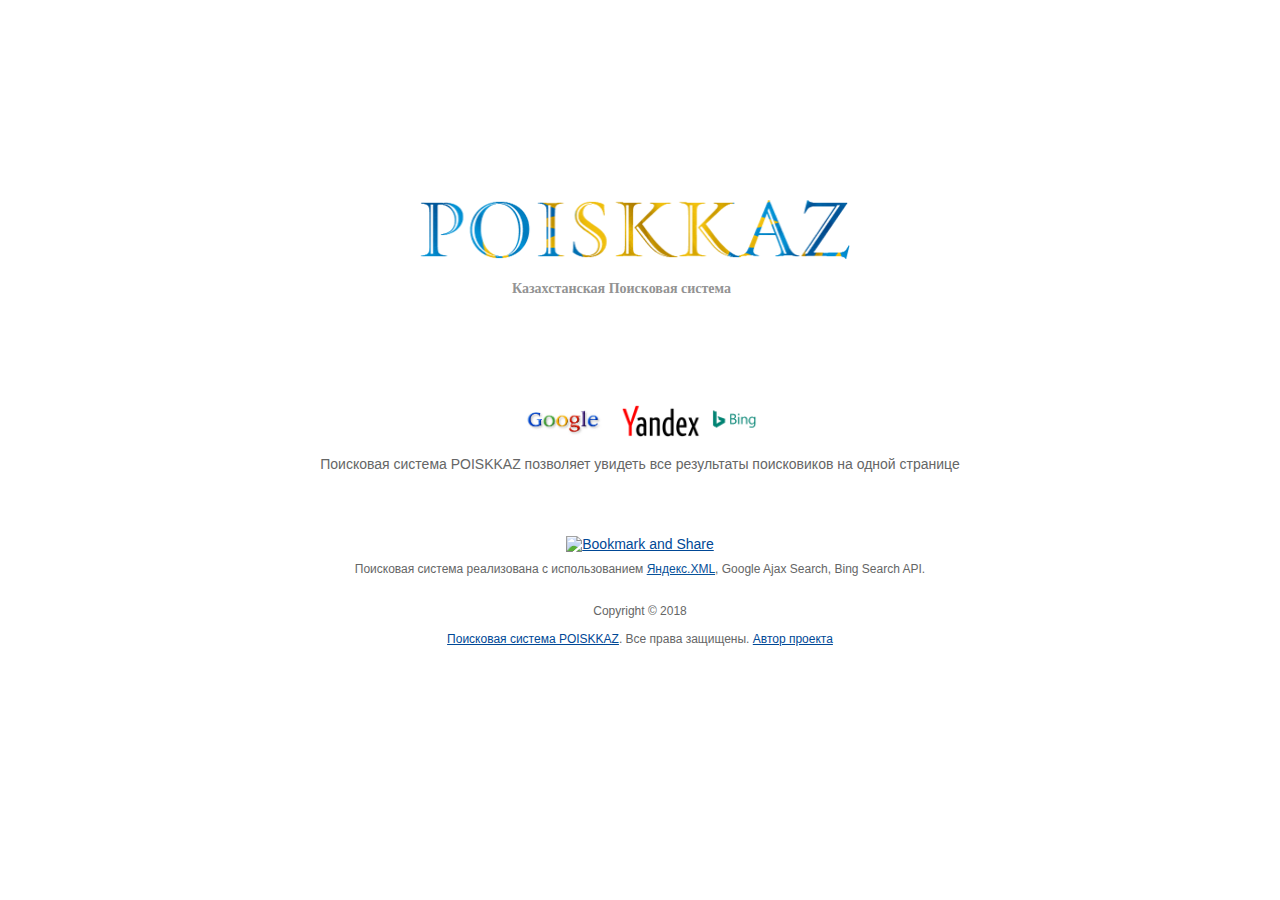
==== index.html @ 668a13c5 "br" ====
<!DOCTYPE html PUBLIC "-//W3C//DTD XHTML 1.0 Strict//EN" "http://www.w3.org/TR/xhtml1/DTD/xhtml1-strict.dtd">
<html>
	<head>
	<script type="text/javascript" src="//m.addthis.com/live/red_lojson/300lo.json?si=5b3bcdf09ee8de8d&amp;bkl=0&amp;bl=1&amp;pdt=1349&amp;sid=5b3bcdf09ee8de8d&amp;pub=xa-4cd0c6773126d443&amp;rev=v8.3.25-wp&amp;ln=ru&amp;pc=men&amp;cb=0&amp;ab=-&amp;dp=poiskkaz.github.io&amp;fp=&amp;fr=&amp;of=0&amp;pd=0&amp;irt=0&amp;vcl=0&amp;md=0&amp;ct=1&amp;tct=0&amp;abt=0&amp;cdn=0&amp;pi=1&amp;rb=0&amp;gen=100&amp;chr=UTF-8&amp;colc=1530646000293&amp;jsl=1&amp;uvs=5b3bcdf0c9cf5ac3000&amp;skipb=1&amp;callback=addthis.cbs.oln9_83754470294119350"></script>
	<script type="text/javascript" src="//m.addthisedge.com/live/boost/xa-4cd0c6773126d443/_ate.track.config_resp"></script>
	
		<meta http-equiv="Content-Type" content="text/html; charset=utf-8" />
		<title>Казахстанская Поисковая система – poiskkaz!</title>
		<meta name="Description" content="Казахстанская Поисковая система – poiskkaz!" />
		<script type="text/javascript" src="js/jquery.js"></script>
		<script type="text/javascript" src="js/main.js"  charset="utf-8"></script>
		<link rel="SHORTCUT ICON" href="favicon.png">
		<link rel="stylesheet" type="text/css" href="main.css" media="screen" />
		<style type="text/css">.at-icon{fill:#fff;border:0}.at-icon-wrapper{display:inline-block;overflow:hidden}a .at-icon-wrapper{cursor:pointer}.at-rounded,.at-rounded-element .at-icon-wrapper{border-radius:12%}.at-circular,.at-circular-element .at-icon-wrapper{border-radius:50%}.addthis_32x32_style .at-icon{width:2pc;height:2pc}.addthis_24x24_style .at-icon{width:24px;height:24px}.addthis_20x20_style .at-icon{width:20px;height:20px}.addthis_16x16_style .at-icon{width:1pc;height:1pc}#at16lb{display:none;position:absolute;top:0;left:0;width:100%;height:100%;z-index:1001;background-color:#000;opacity:.001}#at_complete,#at_error,#at_share,#at_success{position:static!important}.at15dn{display:none}#at15s,#at16p,#at16p form input,#at16p label,#at16p textarea,#at_share .at_item{font-family:arial,helvetica,tahoma,verdana,sans-serif!important;font-size:9pt!important;outline-style:none;outline-width:0;line-height:1em}* html #at15s.mmborder{position:absolute!important}#at15s.mmborder{position:fixed!important;width:250px!important}#at15s{background:url([data-uri]);float:none;line-height:1em;margin:0;overflow:visible;padding:5px;text-align:left;position:absolute}#at15s a,#at15s span{outline:0;direction:ltr;text-transform:none}#at15s .at-label{margin-left:5px}#at15s .at-icon-wrapper{width:1pc;height:1pc;vertical-align:middle}#at15s .at-icon{width:1pc;height:1pc}.at4-icon{display:inline-block;background-repeat:no-repeat;background-position:top left;margin:0;overflow:hidden;cursor:pointer}.addthis_16x16_style .at4-icon,.addthis_default_style .at4-icon,.at4-icon,.at-16x16{width:1pc;height:1pc;line-height:1pc;background-size:1pc!important}.addthis_32x32_style .at4-icon,.at-32x32{width:2pc;height:2pc;line-height:2pc;background-size:2pc!important}.addthis_24x24_style .at4-icon,.at-24x24{width:24px;height:24px;line-height:24px;background-size:24px!important}.addthis_20x20_style .at4-icon,.at-20x20{width:20px;height:20px;line-height:20px;background-size:20px!important}.at4-icon.circular,.circular .at4-icon,.circular.aticon{border-radius:50%}.at4-icon.rounded,.rounded .at4-icon{border-radius:4px}.at4-icon-left{float:left}#at15s .at4-icon{text-indent:20px;padding:0;overflow:visible;white-space:nowrap;background-size:1pc;width:1pc;height:1pc;background-position:top left;display:inline-block;line-height:1pc}.addthis_vertical_style .at4-icon,.at4-follow-container .at4-icon{margin-right:5px}html>body #at15s{width:250px!important}#at15s.atm{background:none!important;padding:0!important;width:10pc!important}#at15s_inner{background:#fff;border:1px solid #fff;margin:0}#at15s_head{position:relative;background:#f2f2f2;padding:4px;cursor:default;border-bottom:1px solid #e5e5e5}.at15s_head_success{background:#cafd99!important;border-bottom:1px solid #a9d582!important}.at15s_head_success a,.at15s_head_success span{color:#000!important;text-decoration:none}#at15s_brand,#at15sptx,#at16_brand{position:absolute}#at15s_brand{top:4px;right:4px}.at15s_brandx{right:20px!important}a#at15sptx{top:4px;right:4px;text-decoration:none;color:#4c4c4c;font-weight:700}#at15sptx:hover{text-decoration:underline}#at16_brand{top:5px;right:30px;cursor:default}#at_hover{padding:4px}#at_hover .at_item,#at_share .at_item{background:#fff!important;float:left!important;color:#4c4c4c!important}#at_share .at_item .at-icon-wrapper{margin-right:5px}#at_hover .at_bold{font-weight:700;color:#000!important}#at_hover .at_item{width:7pc!important;padding:2px 3px!important;margin:1px;text-decoration:none!important}#at_hover .at_item.athov,#at_hover .at_item:focus,#at_hover .at_item:hover{margin:0!important}#at_hover .at_item.athov,#at_hover .at_item:focus,#at_hover .at_item:hover,#at_share .at_item.athov,#at_share .at_item:hover{background:#f2f2f2!important;border:1px solid #e5e5e5;color:#000!important;text-decoration:none}.ipad #at_hover .at_item:focus{background:#fff!important;border:1px solid #fff}.at15t{display:block!important;height:1pc!important;line-height:1pc!important;padding-left:20px!important;background-position:0 0;text-align:left}.addthis_button,.at15t{cursor:pointer}.addthis_toolbox a.at300b,.addthis_toolbox a.at300m{width:auto}.addthis_toolbox a{margin-bottom:5px;line-height:initial}.addthis_toolbox.addthis_vertical_style{width:200px}.addthis_button_facebook_like .fb_iframe_widget{line-height:100%}.addthis_button_facebook_like iframe.fb_iframe_widget_lift{max-width:none}.addthis_toolbox a.addthis_button_counter,.addthis_toolbox a.addthis_button_facebook_like,.addthis_toolbox a.addthis_button_facebook_send,.addthis_toolbox a.addthis_button_facebook_share,.addthis_toolbox a.addthis_button_foursquare,.addthis_toolbox a.addthis_button_google_plusone,.addthis_toolbox a.addthis_button_linkedin_counter,.addthis_toolbox a.addthis_button_pinterest_pinit,.addthis_toolbox a.addthis_button_stumbleupon_badge,.addthis_toolbox a.addthis_button_tweet{display:inline-block}.at-share-tbx-element .google_plusone_iframe_widget>span>div{vertical-align:top!important}.addthis_toolbox span.addthis_follow_label{display:none}.addthis_toolbox.addthis_vertical_style span.addthis_follow_label{display:block;white-space:nowrap}.addthis_toolbox.addthis_vertical_style a{display:block}.addthis_toolbox.addthis_vertical_style.addthis_32x32_style a{line-height:2pc;height:2pc}.addthis_toolbox.addthis_vertical_style .at300bs{margin-right:4px;float:left}.addthis_toolbox.addthis_20x20_style span{line-height:20px}.addthis_toolbox.addthis_32x32_style span{line-height:2pc}.addthis_toolbox.addthis_pill_combo_style .addthis_button_compact .at15t_compact,.addthis_toolbox.addthis_pill_combo_style a{float:left}.addthis_toolbox.addthis_pill_combo_style a.addthis_button_tweet{margin-top:-2px}.addthis_toolbox.addthis_pill_combo_style .addthis_button_compact .at15t_compact{margin-right:4px}.addthis_default_style .addthis_separator{margin:0 5px;display:inline}div.atclear{clear:both}.addthis_default_style .addthis_separator,.addthis_default_style .at4-icon,.addthis_default_style .at300b,.addthis_default_style .at300bo,.addthis_default_style .at300bs,.addthis_default_style .at300m{float:left}.at300b img,.at300bo img{border:0}a.at300b .at4-icon,a.at300m .at4-icon{display:block}.addthis_default_style .at300b,.addthis_default_style .at300bo,.addthis_default_style .at300m{padding:0 2px}.at300b,.at300bo,.at300bs,.at300m{cursor:pointer}.addthis_button_facebook_like.at300b:hover,.addthis_button_facebook_like.at300bs:hover,.addthis_button_facebook_send.at300b:hover,.addthis_button_facebook_send.at300bs:hover{opacity:1}.addthis_20x20_style .at15t,.addthis_20x20_style .at300bs{overflow:hidden;display:block;height:20px!important;width:20px!important;line-height:20px!important}.addthis_32x32_style .at15t,.addthis_32x32_style .at300bs{overflow:hidden;display:block;height:2pc!important;width:2pc!important;line-height:2pc!important}.at300bs{overflow:hidden;display:block;background-position:0 0;height:1pc;width:1pc;line-height:1pc!important}.addthis_default_style .at15t_compact,.addthis_default_style .at15t_expanded{margin-right:4px}#at_share .at_item{width:123px!important;padding:4px;margin-right:2px;border:1px solid #fff}#at16p{background:url([data-uri]);z-index:10000001;position:absolute;top:50%;left:50%;width:300px;padding:10px;margin:0 auto;margin-top:-185px;margin-left:-155px;font-family:arial,helvetica,tahoma,verdana,sans-serif;font-size:9pt;color:#5e5e5e}#at_share{margin:0;padding:0}#at16pt{position:relative;background:#f2f2f2;height:13px;padding:5px 10px}#at16pt a,#at16pt h4{font-weight:700}#at16pt h4{display:inline;margin:0;padding:0;font-size:9pt;color:#4c4c4c;cursor:default}#at16pt a{position:absolute;top:5px;right:10px;color:#4c4c4c;text-decoration:none;padding:2px}#at15sptx:focus,#at16pt a:focus{outline:thin dotted}#at15s #at16pf a{top:1px}#_atssh{width:1px!important;height:1px!important;border:0!important}.atm{width:10pc!important;padding:0;margin:0;line-height:9pt;letter-spacing:normal;font-family:arial,helvetica,tahoma,verdana,sans-serif;font-size:9pt;color:#444;background:url([data-uri]);padding:4px}.atm-f{text-align:right;border-top:1px solid #ddd;padding:5px 8px}.atm-i{background:#fff;border:1px solid #d5d6d6;padding:0;margin:0;box-shadow:1px 1px 5px rgba(0,0,0,.15)}.atm-s{margin:0!important;padding:0!important}.atm-s a:focus{border:transparent;outline:0;transition:none}#at_hover.atm-s a,.atm-s a{display:block;text-decoration:none;padding:4px 10px;color:#235dab!important;font-weight:400;font-style:normal;transition:none}#at_hover.atm-s .at_bold{color:#235dab!important}#at_hover.atm-s a:hover,.atm-s a:hover{background:#2095f0;text-decoration:none;color:#fff!important}#at_hover.atm-s .at_bold{font-weight:700}#at_hover.atm-s a:hover .at_bold{color:#fff!important}.atm-s a .at-label{vertical-align:middle;margin-left:5px;direction:ltr}.at_PinItButton{display:block;width:40px;height:20px;padding:0;margin:0;background-image:url(//s7.addthis.com/static/t00/pinit00.png);background-repeat:no-repeat}.at_PinItButton:hover{background-position:0 -20px}.addthis_toolbox .addthis_button_pinterest_pinit{position:relative}.at-share-tbx-element .fb_iframe_widget span{vertical-align:baseline!important}#at16pf{height:auto;text-align:right;padding:4px 8px}.at-privacy-info{position:absolute;left:7px;bottom:7px;cursor:pointer;text-decoration:none;font-family:helvetica,arial,sans-serif;font-size:10px;line-height:9pt;letter-spacing:.2px;color:#666}.at-privacy-info:hover{color:#000}.body .wsb-social-share .wsb-social-share-button-vert{padding-top:0;padding-bottom:0}.body .wsb-social-share.addthis_counter_style .addthis_button_tweet.wsb-social-share-button{padding-top:40px}.body .wsb-social-share.addthis_counter_style .addthis_button_google_plusone.wsb-social-share-button{padding-top:0}.body .wsb-social-share.addthis_counter_style .addthis_button_facebook_like.wsb-social-share-button{padding-top:21px}@media print{#at4-follow,#at4-share,#at4-thankyou,#at4-whatsnext,#at4m-mobile,#at15s,.at4,.at4-recommended{display:none!important}}@media screen and (max-width:400px){.at4win{width:100%}}@media screen and (max-height:700px) and (max-width:400px){.at4-thankyou-inner .at4-recommended-container{height:122px;overflow:hidden}.at4-thankyou-inner .at4-recommended .at4-recommended-item:first-child{border-bottom:1px solid #c5c5c5}}</style>
		<style type="text/css">.at-branding-logo{font-family:helvetica,arial,sans-serif;text-decoration:none;font-size:10px;display:inline-block;margin:2px 0;letter-spacing:.2px}.at-branding-logo .at-branding-icon{background-image:url("[data-uri]")}.at-branding-logo .at-branding-icon,.at-branding-logo .at-privacy-icon{display:inline-block;height:10px;width:10px;margin-left:4px;margin-right:3px;margin-bottom:-1px;background-repeat:no-repeat}.at-branding-logo .at-privacy-icon{background-image:url("[data-uri]")}.at-branding-logo span{text-decoration:none}.at-branding-logo .at-branding-addthis,.at-branding-logo .at-branding-powered-by{color:#666}.at-branding-logo .at-branding-addthis:hover{color:#333}.at-cv-with-image .at-branding-addthis,.at-cv-with-image .at-branding-addthis:hover{color:#fff}a.at-branding-logo:visited{color:initial}.at-branding-info{display:inline-block;padding:0 5px;color:#666;border:1px solid #666;border-radius:50%;font-size:10px;line-height:9pt;opacity:.7;transition:all .3s ease;text-decoration:none}.at-branding-info span{border:0;clip:rect(0 0 0 0);height:1px;margin:-1px;overflow:hidden;padding:0;position:absolute;width:1px}.at-branding-info:before{content:'i';font-family:Times New Roman}.at-branding-info:hover{color:#0780df;border-color:#0780df}</style>
		<style type="text/css"></style>
		<script type="text/javascript" charset="utf-8" async="" src="//s7.addthis.com/static/menu.b61bf1880ded2164d940.js"></script>
		<script type="text/javascript" charset="utf-8" async="" src="//s7.addthis.com/static/106.a55f63f1a78c7bfdb4e5.js"></script>
		<script type="text/javascript" charset="utf-8" async="" src="//s7.addthis.com/static/86.9e31b2bb7a2d363f2ef1.js"></script>
		<script type="text/javascript" charset="utf-8" async="" src="//s7.addthis.com/static/132.43c7365b6d0b57a8b41f.js"></script>
		</head>
		
		<body onclick="document.getElementById('debug').style.display = 'none';" cz-shortcut-listen="true">
<div id="wrap">
<div align="center" style="padding-top:179px">
<img src="images/logom.png" width="430" height="97" alt="Казахстанская Поисковая система - POISKKAZ" style="margin-left:-10px">

<h2>Казахстанская Поисковая система</h2>

</div><br> <br>


<div id="rounded-box-3">
   <script>
  (function() {
    var cx = '005321664713073285919:gn9alfare9e';
    var gcse = document.createElement('script');
    gcse.type = 'text/javascript';
    gcse.async = true;
    gcse.src = 'https://cse.google.com/cse.js?cx=' + cx;
    var s = document.getElementsByTagName('script')[0];
    s.parentNode.insertBefore(gcse, s);
  })();
</script>
<gcse:search></gcse:search></div>
   
   
  <div style="display:none"><div id="seq" align="center">
					
  <script>
  (function() {
    var cx = '005321664713073285919:gn9alfare9e';
    var gcse = document.createElement('script');
    gcse.type = 'text/javascript';
    gcse.async = true;
    gcse.src = 'https://cse.google.com/cse.js?cx=' + cx;
    var s = document.getElementsByTagName('script')[0];
    s.parentNode.insertBefore(gcse, s);
  })();
</script>
<gcse:searchresults-only></gcse:searchresults-only>
</div>
    </div>
    <b class="r1"></b>
</div>

 <script type="text/javascript" src="js/sug.js" charset="utf-8"></script>
<div align="center" style="padding-top:100px">
<img src="images/mgoogle.png" height="32">&nbsp; &nbsp;
<img src="images/myandex.png" height="32">&nbsp;
<img src="images/mbing.png" height="36">
<br><br style="line-height:10px">
Поисковая система POISKKAZ позволяет увидеть все результаты поисковиков на одной странице<br><br><br><br>

  <br>
 
<!-- AddThis Button BEGIN -->
<a class="addthis_button" href="http://www.addthis.com/bookmark.php?v=250&amp;username=xa-4cd0c6773126d443"><img src="http://s7.addthis.com/static/btn/v2/lg-share-en.gif" width="125" height="16" alt="Bookmark and Share" style="border:0"></a>
<script type="text/javascript" src="http://s7.addthis.com/js/250/addthis_widget.js#username=xa-4cd0c6773126d443"></script>
<!-- AddThis Button END -->
</div>

<div id="footer">
<div class="foot">Поисковая система реализована с использованием <a href="http://xml.yandex.ru" class="y">Яндекс.XML</a>, Google Ajax Search, Bing Search API.<br><br><br style="line-height:25px;"> Copyright © 2018<br> <br style="line-height:5px;"><a href="http:poiskkaz.github.io">Поисковая система POISKKAZ</a>. Все права защищены. <a href="#" onclick="alert(' Автор проекта: Акмамбетов Нурлан Ахметович \n\n МПИС-17-1, КГУТИ им. Ш.Есенова \n\n Моб.: +7 707 7292 362, +7 771 837 7292');return false;">Автор проекта</a></div></div>

</div><div id="_atssh" style="visibility: hidden; height: 1px; width: 1px; position: absolute; top: -9999px; z-index: 100000;"><iframe id="_atssh998" title="AddThis utility frame" src="http://s7.addthis.com/static/sh.e4e8af4de595fdb10ec1459d.html#rand=0.6113907147331494&amp;iit=1530646000253&amp;tmr=load%3D1530645999938%26core%3D1530646000147%26main%3D1530646000227%26ifr%3D1530646000279&amp;cb=0&amp;cdn=0&amp;md=0&amp;kw=&amp;ab=-&amp;dh=poiskkaz.github.io&amp;dr=&amp;du=http%3A%2F%2Fpoiskkaz.github.io%2F&amp;href=http%3A%2F%2Fpoiskkaz.github.io%2F&amp;dt=%D0%9A%D0%B0%D0%B7%D0%B0%D1%85%D1%81%D1%82%D0%B0%D0%BD%D1%81%D0%BA%D0%B0%D1%8F%20%D0%9F%D0%BE%D0%B8%D1%81%D0%BA%D0%BE%D0%B2%D0%B0%D1%8F%20%D1%81%D0%B8%D1%81%D1%82%D0%B5%D0%BC%D0%B0%20%E2%80%93%20%D0%A3M.kz%3A%20%D0%A3%D0%BC%D0%BD%D1%8B%D0%B9%20%D0%BF%D0%BE%D0%B8%D1%81%D0%BA!&amp;dbg=0&amp;cap=tc%3D0%26ab%3D0&amp;inst=1&amp;jsl=1&amp;prod=undefined&amp;lng=ru&amp;ogt=&amp;pc=men&amp;pub=xa-4cd0c6773126d443&amp;ssl=0&amp;sid=5b3bcdf09ee8de8d&amp;srf=0.01&amp;ver=300&amp;xck=0&amp;xtr=0&amp;og=&amp;csi=undefined&amp;rev=v8.3.25-wp&amp;ct=1&amp;xld=1&amp;xd=1" style="height: 1px; width: 1px; position: absolute; top: 0px; z-index: 100000; border: 0px; left: 0px;"></iframe></div><style id="service-icons-0"></style>



	
</body>
</html>
---- main.css ----
html {color:#000; background:#FFF;}
body {margin:0; padding:0;}
body {background-color:#fff; font-family: Arial, Tahoma, sans-serif; font-size:14px;
	color:#656666;}
img {border:none;}
a{color:#004896;text-decoration:underline}
a:hover{color:#274D83;text-decoration:none}
a:active{color:#E19200;text-decoration:underline}
a.y,a.y:active {color:#07519A; text-decoration:underline;}
a.y:hover  {color:#07519A; text-decoration:none;}
#wrap {width:762px; margin: 0 auto;  }

#seq {padding-top:4px;color:#4B4B4B;}

#otz,#ot2 {display:none;color:#4D4D4D;}

.news{list-style:none;margin:0;padding:0;border:0px;}


#footer {
	text-align:center;
	font-size:12px;
	color:#656666;
	padding:20px;
	padding-top:10px
}

ul.tab2{
	background-color:fff;
	height:27px;
	padding-bottom:2px;
	padding-top:20px;
	margin:8px 0 10px 0;
	font-size:14px;
	margin-left:105px;
	
}
ul.tab2 li {float:left;margin-right:2px;margin-top:5px;overflow:hidden;height:24px; list-style:none;background-color:#F4F4F4;margin-left:3px;}

.tab2 a:link, .tab2 a:visited{
	color: #6B6B6B;
	display:block;
	line-height:23px;
	text-decoration:none;
	border-bottom:1px solid #AACCEE;
	padding-left:15px;
	padding-right:15px;

}

.tab2 a span{
	display:block;
	margin-right:12px;
	padding-left:12px;
	padding-top:1px;
}

.tab2 a:hover{
	display:block;
	color:#00691C;
	text-decoration:none;
}
.tab2 a:hover span{
	display:block;
}
ul.tab2 li.active a:link, ul.tab2 li.active a:visited, ul.tab2 li.active a:visited, 
ul.tab2 li.active a:hover{
	
	font-weight: bold;
	color:#1D5D9E;
	text-decoration:none;
	background-color:#F3FAFF;
	border:1px solid #AACCEE;
	border-bottom:1px solid #F3FAFF;
}
#block-on-center {
height: 200px;
width: 780px;

border: 0;
}

.r1, .r2, .r3 {
    display: block;
    height: 1px;
}

.r3 { margin: 0 3px; }
.r2 { margin: 0 2px; }
.r1 { margin: 0 1px; }
#rounded-box-3 .inner-box, #rounded-box-3  b {
    background-color: #AACCEE;
}
#rounded-box-3 {
margin-top:-11px;
margin-left:0px;
}
#rounded-box-3 .inner-box {
    background-color: #F3FAFF;
	border-left:1px solid #AACCEE;
	border-right:1px solid #AACCEE;
}
.rx {
    display: block;
    height: 1px;
	width:1px;
	margin-top:-1px;
	margin-left:-16px;
	background-color: #fff;
}
.ra, .ra2, .ra3, .ra4, .ra5 , .ra6 {
    display: block;
	position:absolute;
    height: 1px;
	width:1px;
	
	margin-top:-24px;
	background-color: #fff;
}
.ra {
	margin-left:43px;

}
.ra2 {
	margin-left:80px;
}
.ra3 {
	margin-left:61px;
}
.ra4 {
	margin-left:75px;
}
.ra5 {
	margin-left:58px;
}
.ra6 {margin-left:56px;}
.inner-box {
    padding-left:10px;
	padding-right:10px;
	height:48px;
}
.inner-box, b { background-color: r; }
#options {display:none;position:absolute;top:25px;margin-left:700px;border: 1px solid #EAEAEA;padding:5px;font-size:11px;background-color:#fff}
#options a {background-color:#fff;}


h2{color:#939393;font-family:"tahoma";font-size:14px;position:absolute;margin-top:2px;margin-left:253px}
#q{width:605px;z-index:200;font-size:18px;border: 1px solid #C7C7C7;padding-left:7px;margin-top:4px;padding-bottom:5px;padding-top:5px;position:absolute;margin-top:-27px;}
#q { 

     padding-top:5px\0/; 
}
#seq { 

	 margin-top:-7px\0/; 
}
#pp { 

	 height:10px;
}
#x {
position:absolute;
margin-left:625px;
margin-top:-74px;
 background: url(images/bn.png) no-repeat; 
font-size:13px;
border:0px;
width:124px;
height:37px;

cursor:hand;
}
#x:hover{background: url(images/bn.png) no-repeat; }
#x:active{background: url(images/bn2.png) no-repeat; }
#seq {padding-top:4px;margin-left:-85px}
#pp {padding-right:10px}
#debug{list-style:none;margin:0;padding:0;border:0px;border:solid 1px #C7C7C7;font-size:14px;margin-left:0px;position:absolute;z-index:100;margin-top:42px;background-color:#fff;top:6px;min-width:250px;}#debug li{overflow:hidden;list-style:none;min-width:250px;margin:0;padding:0;background-color:#F8FCFF;margin-bottom:1px;}.debug li a{text-decoration:none;color:#393939;padding:6px 20px 6px 6px;display:block;}.debug a:hover{color:#070707;}#debug li:hover{background-color:#F2F2F2;}.ses{background-color:#F2F2F2;}.ses a:link,.ses a:visited{background-color:#F2F2F2;}#debug div{padding:0;font-size:10px;margin-top:-13px;margin-right:3px;color:#CC8732;}

*+html  #debug{
	margin-top:-1px;
}

#pol{position:absolute;width:750px;margin-top:-10px;}
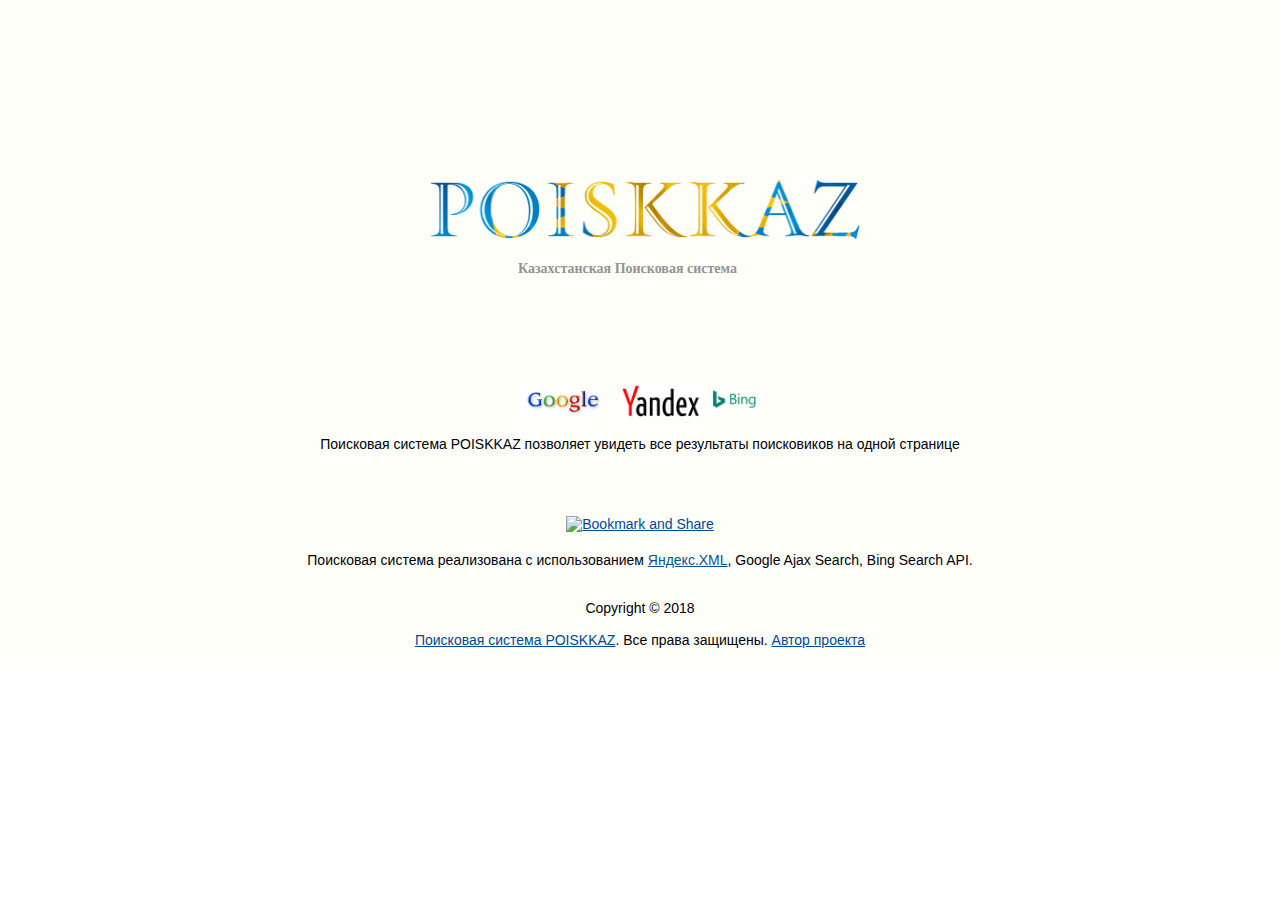
==== commit 567247d1: "qqq" ====
--- a/index.html
+++ b/index.html
@@ -12,7 +12,7 @@
 		<script type="text/javascript" src="js/main.js"  charset="utf-8"></script>
 		<link rel="SHORTCUT ICON" href="favicon.png">
 		<link rel="stylesheet" type="text/css" href="main.css" media="screen" />
-		<style type="text/css">.at-icon{fill:#fff;border:0}.at-icon-wrapper{display:inline-block;overflow:hidden}a .at-icon-wrapper{cursor:pointer}.at-rounded,.at-rounded-element .at-icon-wrapper{border-radius:12%}.at-circular,.at-circular-element .at-icon-wrapper{border-radius:50%}.addthis_32x32_style .at-icon{width:2pc;height:2pc}.addthis_24x24_style .at-icon{width:24px;height:24px}.addthis_20x20_style .at-icon{width:20px;height:20px}.addthis_16x16_style .at-icon{width:1pc;height:1pc}#at16lb{display:none;position:absolute;top:0;left:0;width:100%;height:100%;z-index:1001;background-color:#000;opacity:.001}#at_complete,#at_error,#at_share,#at_success{position:static!important}.at15dn{display:none}#at15s,#at16p,#at16p form input,#at16p label,#at16p textarea,#at_share .at_item{font-family:arial,helvetica,tahoma,verdana,sans-serif!important;font-size:9pt!important;outline-style:none;outline-width:0;line-height:1em}* html #at15s.mmborder{position:absolute!important}#at15s.mmborder{position:fixed!important;width:250px!important}#at15s{background:url([data-uri]);float:none;line-height:1em;margin:0;overflow:visible;padding:5px;text-align:left;position:absolute}#at15s a,#at15s span{outline:0;direction:ltr;text-transform:none}#at15s .at-label{margin-left:5px}#at15s .at-icon-wrapper{width:1pc;height:1pc;vertical-align:middle}#at15s .at-icon{width:1pc;height:1pc}.at4-icon{display:inline-block;background-repeat:no-repeat;background-position:top left;margin:0;overflow:hidden;cursor:pointer}.addthis_16x16_style .at4-icon,.addthis_default_style .at4-icon,.at4-icon,.at-16x16{width:1pc;height:1pc;line-height:1pc;background-size:1pc!important}.addthis_32x32_style .at4-icon,.at-32x32{width:2pc;height:2pc;line-height:2pc;background-size:2pc!important}.addthis_24x24_style .at4-icon,.at-24x24{width:24px;height:24px;line-height:24px;background-size:24px!important}.addthis_20x20_style .at4-icon,.at-20x20{width:20px;height:20px;line-height:20px;background-size:20px!important}.at4-icon.circular,.circular .at4-icon,.circular.aticon{border-radius:50%}.at4-icon.rounded,.rounded .at4-icon{border-radius:4px}.at4-icon-left{float:left}#at15s .at4-icon{text-indent:20px;padding:0;overflow:visible;white-space:nowrap;background-size:1pc;width:1pc;height:1pc;background-position:top left;display:inline-block;line-height:1pc}.addthis_vertical_style .at4-icon,.at4-follow-container .at4-icon{margin-right:5px}html>body #at15s{width:250px!important}#at15s.atm{background:none!important;padding:0!important;width:10pc!important}#at15s_inner{background:#fff;border:1px solid #fff;margin:0}#at15s_head{position:relative;background:#f2f2f2;padding:4px;cursor:default;border-bottom:1px solid #e5e5e5}.at15s_head_success{background:#cafd99!important;border-bottom:1px solid #a9d582!important}.at15s_head_success a,.at15s_head_success span{color:#000!important;text-decoration:none}#at15s_brand,#at15sptx,#at16_brand{position:absolute}#at15s_brand{top:4px;right:4px}.at15s_brandx{right:20px!important}a#at15sptx{top:4px;right:4px;text-decoration:none;color:#4c4c4c;font-weight:700}#at15sptx:hover{text-decoration:underline}#at16_brand{top:5px;right:30px;cursor:default}#at_hover{padding:4px}#at_hover .at_item,#at_share .at_item{background:#fff!important;float:left!important;color:#4c4c4c!important}#at_share .at_item .at-icon-wrapper{margin-right:5px}#at_hover .at_bold{font-weight:700;color:#000!important}#at_hover .at_item{width:7pc!important;padding:2px 3px!important;margin:1px;text-decoration:none!important}#at_hover .at_item.athov,#at_hover .at_item:focus,#at_hover .at_item:hover{margin:0!important}#at_hover .at_item.athov,#at_hover .at_item:focus,#at_hover .at_item:hover,#at_share .at_item.athov,#at_share .at_item:hover{background:#f2f2f2!important;border:1px solid #e5e5e5;color:#000!important;text-decoration:none}.ipad #at_hover .at_item:focus{background:#fff!important;border:1px solid #fff}.at15t{display:block!important;height:1pc!important;line-height:1pc!important;padding-left:20px!important;background-position:0 0;text-align:left}.addthis_button,.at15t{cursor:pointer}.addthis_toolbox a.at300b,.addthis_toolbox a.at300m{width:auto}.addthis_toolbox a{margin-bottom:5px;line-height:initial}.addthis_toolbox.addthis_vertical_style{width:200px}.addthis_button_facebook_like .fb_iframe_widget{line-height:100%}.addthis_button_facebook_like iframe.fb_iframe_widget_lift{max-width:none}.addthis_toolbox a.addthis_button_counter,.addthis_toolbox a.addthis_button_facebook_like,.addthis_toolbox a.addthis_button_facebook_send,.addthis_toolbox a.addthis_button_facebook_share,.addthis_toolbox a.addthis_button_foursquare,.addthis_toolbox a.addthis_button_google_plusone,.addthis_toolbox a.addthis_button_linkedin_counter,.addthis_toolbox a.addthis_button_pinterest_pinit,.addthis_toolbox a.addthis_button_stumbleupon_badge,.addthis_toolbox a.addthis_button_tweet{display:inline-block}.at-share-tbx-element .google_plusone_iframe_widget>span>div{vertical-align:top!important}.addthis_toolbox span.addthis_follow_label{display:none}.addthis_toolbox.addthis_vertical_style span.addthis_follow_label{display:block;white-space:nowrap}.addthis_toolbox.addthis_vertical_style a{display:block}.addthis_toolbox.addthis_vertical_style.addthis_32x32_style a{line-height:2pc;height:2pc}.addthis_toolbox.addthis_vertical_style .at300bs{margin-right:4px;float:left}.addthis_toolbox.addthis_20x20_style span{line-height:20px}.addthis_toolbox.addthis_32x32_style span{line-height:2pc}.addthis_toolbox.addthis_pill_combo_style .addthis_button_compact .at15t_compact,.addthis_toolbox.addthis_pill_combo_style a{float:left}.addthis_toolbox.addthis_pill_combo_style a.addthis_button_tweet{margin-top:-2px}.addthis_toolbox.addthis_pill_combo_style .addthis_button_compact .at15t_compact{margin-right:4px}.addthis_default_style .addthis_separator{margin:0 5px;display:inline}div.atclear{clear:both}.addthis_default_style .addthis_separator,.addthis_default_style .at4-icon,.addthis_default_style .at300b,.addthis_default_style .at300bo,.addthis_default_style .at300bs,.addthis_default_style .at300m{float:left}.at300b img,.at300bo img{border:0}a.at300b .at4-icon,a.at300m .at4-icon{display:block}.addthis_default_style .at300b,.addthis_default_style .at300bo,.addthis_default_style .at300m{padding:0 2px}.at300b,.at300bo,.at300bs,.at300m{cursor:pointer}.addthis_button_facebook_like.at300b:hover,.addthis_button_facebook_like.at300bs:hover,.addthis_button_facebook_send.at300b:hover,.addthis_button_facebook_send.at300bs:hover{opacity:1}.addthis_20x20_style .at15t,.addthis_20x20_style .at300bs{overflow:hidden;display:block;height:20px!important;width:20px!important;line-height:20px!important}.addthis_32x32_style .at15t,.addthis_32x32_style .at300bs{overflow:hidden;display:block;height:2pc!important;width:2pc!important;line-height:2pc!important}.at300bs{overflow:hidden;display:block;background-position:0 0;height:1pc;width:1pc;line-height:1pc!important}.addthis_default_style .at15t_compact,.addthis_default_style .at15t_expanded{margin-right:4px}#at_share .at_item{width:123px!important;padding:4px;margin-right:2px;border:1px solid #fff}#at16p{background:url([data-uri]);z-index:10000001;position:absolute;top:50%;left:50%;width:300px;padding:10px;margin:0 auto;margin-top:-185px;margin-left:-155px;font-family:arial,helvetica,tahoma,verdana,sans-serif;font-size:9pt;color:#5e5e5e}#at_share{margin:0;padding:0}#at16pt{position:relative;background:#f2f2f2;height:13px;padding:5px 10px}#at16pt a,#at16pt h4{font-weight:700}#at16pt h4{display:inline;margin:0;padding:0;font-size:9pt;color:#4c4c4c;cursor:default}#at16pt a{position:absolute;top:5px;right:10px;color:#4c4c4c;text-decoration:none;padding:2px}#at15sptx:focus,#at16pt a:focus{outline:thin dotted}#at15s #at16pf a{top:1px}#_atssh{width:1px!important;height:1px!important;border:0!important}.atm{width:10pc!important;padding:0;margin:0;line-height:9pt;letter-spacing:normal;font-family:arial,helvetica,tahoma,verdana,sans-serif;font-size:9pt;color:#444;background:url([data-uri]);padding:4px}.atm-f{text-align:right;border-top:1px solid #ddd;padding:5px 8px}.atm-i{background:#fff;border:1px solid #d5d6d6;padding:0;margin:0;box-shadow:1px 1px 5px rgba(0,0,0,.15)}.atm-s{margin:0!important;padding:0!important}.atm-s a:focus{border:transparent;outline:0;transition:none}#at_hover.atm-s a,.atm-s a{display:block;text-decoration:none;padding:4px 10px;color:#235dab!important;font-weight:400;font-style:normal;transition:none}#at_hover.atm-s .at_bold{color:#235dab!important}#at_hover.atm-s a:hover,.atm-s a:hover{background:#2095f0;text-decoration:none;color:#fff!important}#at_hover.atm-s .at_bold{font-weight:700}#at_hover.atm-s a:hover .at_bold{color:#fff!important}.atm-s a .at-label{vertical-align:middle;margin-left:5px;direction:ltr}.at_PinItButton{display:block;width:40px;height:20px;padding:0;margin:0;background-image:url(//s7.addthis.com/static/t00/pinit00.png);background-repeat:no-repeat}.at_PinItButton:hover{background-position:0 -20px}.addthis_toolbox .addthis_button_pinterest_pinit{position:relative}.at-share-tbx-element .fb_iframe_widget span{vertical-align:baseline!important}#at16pf{height:auto;text-align:right;padding:4px 8px}.at-privacy-info{position:absolute;left:7px;bottom:7px;cursor:pointer;text-decoration:none;font-family:helvetica,arial,sans-serif;font-size:10px;line-height:9pt;letter-spacing:.2px;color:#666}.at-privacy-info:hover{color:#000}.body .wsb-social-share .wsb-social-share-button-vert{padding-top:0;padding-bottom:0}.body .wsb-social-share.addthis_counter_style .addthis_button_tweet.wsb-social-share-button{padding-top:40px}.body .wsb-social-share.addthis_counter_style .addthis_button_google_plusone.wsb-social-share-button{padding-top:0}.body .wsb-social-share.addthis_counter_style .addthis_button_facebook_like.wsb-social-share-button{padding-top:21px}@media print{#at4-follow,#at4-share,#at4-thankyou,#at4-whatsnext,#at4m-mobile,#at15s,.at4,.at4-recommended{display:none!important}}@media screen and (max-width:400px){.at4win{width:100%}}@media screen and (max-height:700px) and (max-width:400px){.at4-thankyou-inner .at4-recommended-container{height:122px;overflow:hidden}.at4-thankyou-inner .at4-recommended .at4-recommended-item:first-child{border-bottom:1px solid #c5c5c5}}</style>
+		<style type="text/css">.at-icon{fill:#fff;border:0}.at-icon-wrapper{display:inline-block;overflow:hidden}a .at-icon-wrapper{cursor:pointer}.at-rounded,.at-rounded-element .at-icon-wrapper{border-radius:12%}.at-circular,.at-circular-element .at-icon-wrapper{border-radius:50%}.addthis_32x32_style .at-icon{width:2pc;height:2pc}.addthis_24x24_style .at-icon{width:24px;height:24px}.addthis_20x20_style .at-icon{width:20px;height:20px}.addthis_16x16_style .at-icon{width:1pc;height:1pc}#at16lb{display:none;position:absolute;top:0;left:0;width:100%;height:100%;z-index:1001;background-color:#000;opacity:.001}#at_complete,#at_error,#at_share,#at_success{position:static!important}.at15dn{display:none}#at15s,#at16p,#at16p form input,#at16p label,#at16p textarea,#at_share .at_item{font-family:arial,helvetica,tahoma,verdana,sans-serif!important;font-size:9pt!important;outline-style:none;outline-width:0;line-height:1em}* html #at15s.mmborder{position:absolute!important}#at15s.mmborder{position:fixed!important;width:250px!important}#at15s{background:url([data-uri]);float:none;line-height:1em;margin:0;overflow:visible;padding:5px;text-align:left;position:absolute}#at15s a,#at15s span{outline:0;direction:ltr;text-transform:none}#at15s .at-label{margin-left:5px}#at15s .at-icon-wrapper{width:1pc;height:1pc;vertical-align:middle}#at15s .at-icon{width:1pc;height:1pc}.at4-icon{display:inline-block;background-repeat:no-repeat;background-position:top left;margin:0;overflow:hidden;cursor:pointer}.addthis_16x16_style .at4-icon,.addthis_default_style .at4-icon,.at4-icon,.at-16x16{width:1pc;height:1pc;line-height:1pc;background-size:1pc!important}.addthis_32x32_style .at4-icon,.at-32x32{width:2pc;height:2pc;line-height:2pc;background-size:2pc!important}.addthis_24x24_style .at4-icon,.at-24x24{width:24px;height:24px;line-height:24px;background-size:24px!important}.addthis_20x20_style .at4-icon,.at-20x20{width:20px;height:20px;line-height:20px;background-size:20px!important}.at4-icon.circular,.circular .at4-icon,.circular.aticon{border-radius:50%}.at4-icon.rounded,.rounded .at4-icon{border-radius:4px}.at4-icon-left{float:left}#at15s .at4-icon{text-indent:20px;padding:0;overflow:visible;white-space:nowrap;background-size:1pc;width:1pc;height:1pc;background-position:center;display:inline-block;line-height:1pc}.addthis_vertical_style .at4-icon,.at4-follow-container .at4-icon{margin-right:5px}html>body #at15s{width:250px!important}#at15s.atm{background:none!important;padding:0!important;width:10pc!important}#at15s_inner{background:#fff;border:1px solid #fff;margin:0}#at15s_head{position:relative;background:#f2f2f2;padding:4px;cursor:default;border-bottom:1px solid #e5e5e5}.at15s_head_success{background:#cafd99!important;border-bottom:1px solid #a9d582!important}.at15s_head_success a,.at15s_head_success span{color:#000!important;text-decoration:none}#at15s_brand,#at15sptx,#at16_brand{position:absolute}#at15s_brand{top:4px;right:4px}.at15s_brandx{right:20px!important}a#at15sptx{top:4px;right:4px;text-decoration:none;color:#4c4c4c;font-weight:700}#at15sptx:hover{text-decoration:underline}#at16_brand{top:5px;right:30px;cursor:default}#at_hover{padding:4px}#at_hover .at_item,#at_share .at_item{background:#fff!important;float:left!important;color:#4c4c4c!important}#at_share .at_item .at-icon-wrapper{margin-right:5px}#at_hover .at_bold{font-weight:700;color:#000!important}#at_hover .at_item{width:7pc!important;padding:2px 3px!important;margin:1px;text-decoration:none!important}#at_hover .at_item.athov,#at_hover .at_item:focus,#at_hover .at_item:hover{margin:0!important}#at_hover .at_item.athov,#at_hover .at_item:focus,#at_hover .at_item:hover,#at_share .at_item.athov,#at_share .at_item:hover{background:#f2f2f2!important;border:1px solid #e5e5e5;color:#000!important;text-decoration:none}.ipad #at_hover .at_item:focus{background:#fff!important;border:1px solid #fff}.at15t{display:block!important;height:1pc!important;line-height:1pc!important;padding-left:20px!important;background-position:0 0;text-align:left}.addthis_button,.at15t{cursor:pointer}.addthis_toolbox a.at300b,.addthis_toolbox a.at300m{width:auto}.addthis_toolbox a{margin-bottom:5px;line-height:initial}.addthis_toolbox.addthis_vertical_style{width:200px}.addthis_button_facebook_like .fb_iframe_widget{line-height:100%}.addthis_button_facebook_like iframe.fb_iframe_widget_lift{max-width:none}.addthis_toolbox a.addthis_button_counter,.addthis_toolbox a.addthis_button_facebook_like,.addthis_toolbox a.addthis_button_facebook_send,.addthis_toolbox a.addthis_button_facebook_share,.addthis_toolbox a.addthis_button_foursquare,.addthis_toolbox a.addthis_button_google_plusone,.addthis_toolbox a.addthis_button_linkedin_counter,.addthis_toolbox a.addthis_button_pinterest_pinit,.addthis_toolbox a.addthis_button_stumbleupon_badge,.addthis_toolbox a.addthis_button_tweet{display:inline-block}.at-share-tbx-element .google_plusone_iframe_widget>span>div{vertical-align:top!important}.addthis_toolbox span.addthis_follow_label{display:none}.addthis_toolbox.addthis_vertical_style span.addthis_follow_label{display:block;white-space:nowrap}.addthis_toolbox.addthis_vertical_style a{display:block}.addthis_toolbox.addthis_vertical_style.addthis_32x32_style a{line-height:2pc;height:2pc}.addthis_toolbox.addthis_vertical_style .at300bs{margin-right:4px;float:left}.addthis_toolbox.addthis_20x20_style span{line-height:20px}.addthis_toolbox.addthis_32x32_style span{line-height:2pc}.addthis_toolbox.addthis_pill_combo_style .addthis_button_compact .at15t_compact,.addthis_toolbox.addthis_pill_combo_style a{float:left}.addthis_toolbox.addthis_pill_combo_style a.addthis_button_tweet{margin-top:-2px}.addthis_toolbox.addthis_pill_combo_style .addthis_button_compact .at15t_compact{margin-right:4px}.addthis_default_style .addthis_separator{margin:0 5px;display:inline}div.atclear{clear:both}.addthis_default_style .addthis_separator,.addthis_default_style .at4-icon,.addthis_default_style .at300b,.addthis_default_style .at300bo,.addthis_default_style .at300bs,.addthis_default_style .at300m{float:left}.at300b img,.at300bo img{border:0}a.at300b .at4-icon,a.at300m .at4-icon{display:block}.addthis_default_style .at300b,.addthis_default_style .at300bo,.addthis_default_style .at300m{padding:0 2px}.at300b,.at300bo,.at300bs,.at300m{cursor:pointer}.addthis_button_facebook_like.at300b:hover,.addthis_button_facebook_like.at300bs:hover,.addthis_button_facebook_send.at300b:hover,.addthis_button_facebook_send.at300bs:hover{opacity:1}.addthis_20x20_style .at15t,.addthis_20x20_style .at300bs{overflow:hidden;display:block;height:20px!important;width:20px!important;line-height:20px!important}.addthis_32x32_style .at15t,.addthis_32x32_style .at300bs{overflow:hidden;display:block;height:2pc!important;width:2pc!important;line-height:2pc!important}.at300bs{overflow:hidden;display:block;background-position:0 0;height:1pc;width:1pc;line-height:1pc!important}.addthis_default_style .at15t_compact,.addthis_default_style .at15t_expanded{margin-right:4px}#at_share .at_item{width:123px!important;padding:4px;margin-right:2px;border:1px solid #fff}#at16p{background:url([data-uri]);z-index:10000001;position:absolute;top:50%;left:50%;width:300px;padding:10px;margin:0 auto;margin-top:-185px;margin-left:-155px;font-family:arial,helvetica,tahoma,verdana,sans-serif;font-size:9pt;color:#5e5e5e}#at_share{margin:0;padding:0}#at16pt{position:relative;background:#f2f2f2;height:13px;padding:5px 10px}#at16pt a,#at16pt h4{font-weight:700}#at16pt h4{display:inline;margin:0;padding:0;font-size:9pt;color:#4c4c4c;cursor:default}#at16pt a{position:absolute;top:5px;right:10px;color:#4c4c4c;text-decoration:none;padding:2px}#at15sptx:focus,#at16pt a:focus{outline:thin dotted}#at15s #at16pf a{top:1px}#_atssh{width:1px!important;height:1px!important;border:0!important}.atm{width:10pc!important;padding:0;margin:0;line-height:9pt;letter-spacing:normal;font-family:arial,helvetica,tahoma,verdana,sans-serif;font-size:9pt;color:#444;background:url([data-uri]);padding:4px}.atm-f{text-align:right;border-top:1px solid #ddd;padding:5px 8px}.atm-i{background:#fff;border:1px solid #d5d6d6;padding:0;margin:0;box-shadow:1px 1px 5px rgba(0,0,0,.15)}.atm-s{margin:0!important;padding:0!important}.atm-s a:focus{border:transparent;outline:0;transition:none}#at_hover.atm-s a,.atm-s a{display:block;text-decoration:none;padding:4px 10px;color:#235dab!important;font-weight:400;font-style:normal;transition:none}#at_hover.atm-s .at_bold{color:#235dab!important}#at_hover.atm-s a:hover,.atm-s a:hover{background:#2095f0;text-decoration:none;color:#fff!important}#at_hover.atm-s .at_bold{font-weight:700}#at_hover.atm-s a:hover .at_bold{color:#fff!important}.atm-s a .at-label{vertical-align:middle;margin-left:5px;direction:ltr}.at_PinItButton{display:block;width:40px;height:20px;padding:0;margin:0;background-image:url(//s7.addthis.com/static/t00/pinit00.png);background-repeat:no-repeat}.at_PinItButton:hover{background-position:0 -20px}.addthis_toolbox .addthis_button_pinterest_pinit{position:relative}.at-share-tbx-element .fb_iframe_widget span{vertical-align:baseline!important}#at16pf{height:auto;text-align:right;padding:4px 8px}.at-privacy-info{position:absolute;left:7px;bottom:7px;cursor:pointer;text-decoration:none;font-family:helvetica,arial,sans-serif;font-size:10px;line-height:9pt;letter-spacing:.2px;color:#666}.at-privacy-info:hover{color:#000}.body .wsb-social-share .wsb-social-share-button-vert{padding-top:0;padding-bottom:0}.body .wsb-social-share.addthis_counter_style .addthis_button_tweet.wsb-social-share-button{padding-top:40px}.body .wsb-social-share.addthis_counter_style .addthis_button_google_plusone.wsb-social-share-button{padding-top:0}.body .wsb-social-share.addthis_counter_style .addthis_button_facebook_like.wsb-social-share-button{padding-top:21px}@media print{#at4-follow,#at4-share,#at4-thankyou,#at4-whatsnext,#at4m-mobile,#at15s,.at4,.at4-recommended{display:none!important}}@media screen and (max-width:400px){.at4win{width:100%}}@media screen and (max-height:700px) and (max-width:400px){.at4-thankyou-inner .at4-recommended-container{height:122px;overflow:hidden}.at4-thankyou-inner .at4-recommended .at4-recommended-item:first-child{border-bottom:1px solid #c5c5c5}}</style>
 		<style type="text/css">.at-branding-logo{font-family:helvetica,arial,sans-serif;text-decoration:none;font-size:10px;display:inline-block;margin:2px 0;letter-spacing:.2px}.at-branding-logo .at-branding-icon{background-image:url("[data-uri]")}.at-branding-logo .at-branding-icon,.at-branding-logo .at-privacy-icon{display:inline-block;height:10px;width:10px;margin-left:4px;margin-right:3px;margin-bottom:-1px;background-repeat:no-repeat}.at-branding-logo .at-privacy-icon{background-image:url("[data-uri]")}.at-branding-logo span{text-decoration:none}.at-branding-logo .at-branding-addthis,.at-branding-logo .at-branding-powered-by{color:#666}.at-branding-logo .at-branding-addthis:hover{color:#333}.at-cv-with-image .at-branding-addthis,.at-cv-with-image .at-branding-addthis:hover{color:#fff}a.at-branding-logo:visited{color:initial}.at-branding-info{display:inline-block;padding:0 5px;color:#666;border:1px solid #666;border-radius:50%;font-size:10px;line-height:9pt;opacity:.7;transition:all .3s ease;text-decoration:none}.at-branding-info span{border:0;clip:rect(0 0 0 0);height:1px;margin:-1px;overflow:hidden;padding:0;position:absolute;width:1px}.at-branding-info:before{content:'i';font-family:Times New Roman}.at-branding-info:hover{color:#0780df;border-color:#0780df}</style>
 		<style type="text/css"></style>
 		<script type="text/javascript" charset="utf-8" async="" src="//s7.addthis.com/static/menu.b61bf1880ded2164d940.js"></script>
@@ -23,12 +23,12 @@
 		
 		<body onclick="document.getElementById('debug').style.display = 'none';" cz-shortcut-listen="true">
 <div id="wrap">
-<div align="center" style="padding-top:179px">
-<img src="images/logom.png" width="430" height="97" alt="Казахстанская Поисковая система - POISKKAZ" style="margin-left:-10px">
+<div align="center" style="padding-top:159px">
+<img src="images/logom.png" width="430" height="97" alt="Казахстанская Поисковая система - POISKKAZ" style="margin-left:10px">
 
-<h2>Казахстанская Поисковая система</h2>
+    <h2 color=red> Казахстанская Поисковая cистема</h2>
 
-</div><br> <br>
+</div><br><br>
 
 
 <div id="rounded-box-3">
--- a/main.css
+++ b/main.css
@@ -1,14 +1,14 @@
 html {color:#000; background:#FFF;}
 body {margin:0; padding:0;}
-body {background-color:#fff; font-family: Arial, Tahoma, sans-serif; font-size:14px;
-	color:#656666;}
+body {background-color:#FFFFFA; font-family: Arial, Tahoma, sans-serif; font-size:14px;
+	color:#00000B;}
 img {border:none;}
-a{color:#004896;text-decoration:underline}
+a{color:#004899;text-decoration:underline}
 a:hover{color:#274D83;text-decoration:none}
 a:active{color:#E19200;text-decoration:underline}
 a.y,a.y:active {color:#07519A; text-decoration:underline;}
 a.y:hover  {color:#07519A; text-decoration:none;}
-#wrap {width:762px; margin: 0 auto;  }
+#wrap {width:750px; margin: 0 auto;  }
 
 #seq {padding-top:4px;color:#4B4B4B;}
 
@@ -19,10 +19,10 @@
 
 #footer {
 	text-align:center;
-	font-size:12px;
-	color:#656666;
+	font-size:14px;
+	color:#;
 	padding:20px;
-	padding-top:10px
+	padding-top:20px
 }
 
 ul.tab2{
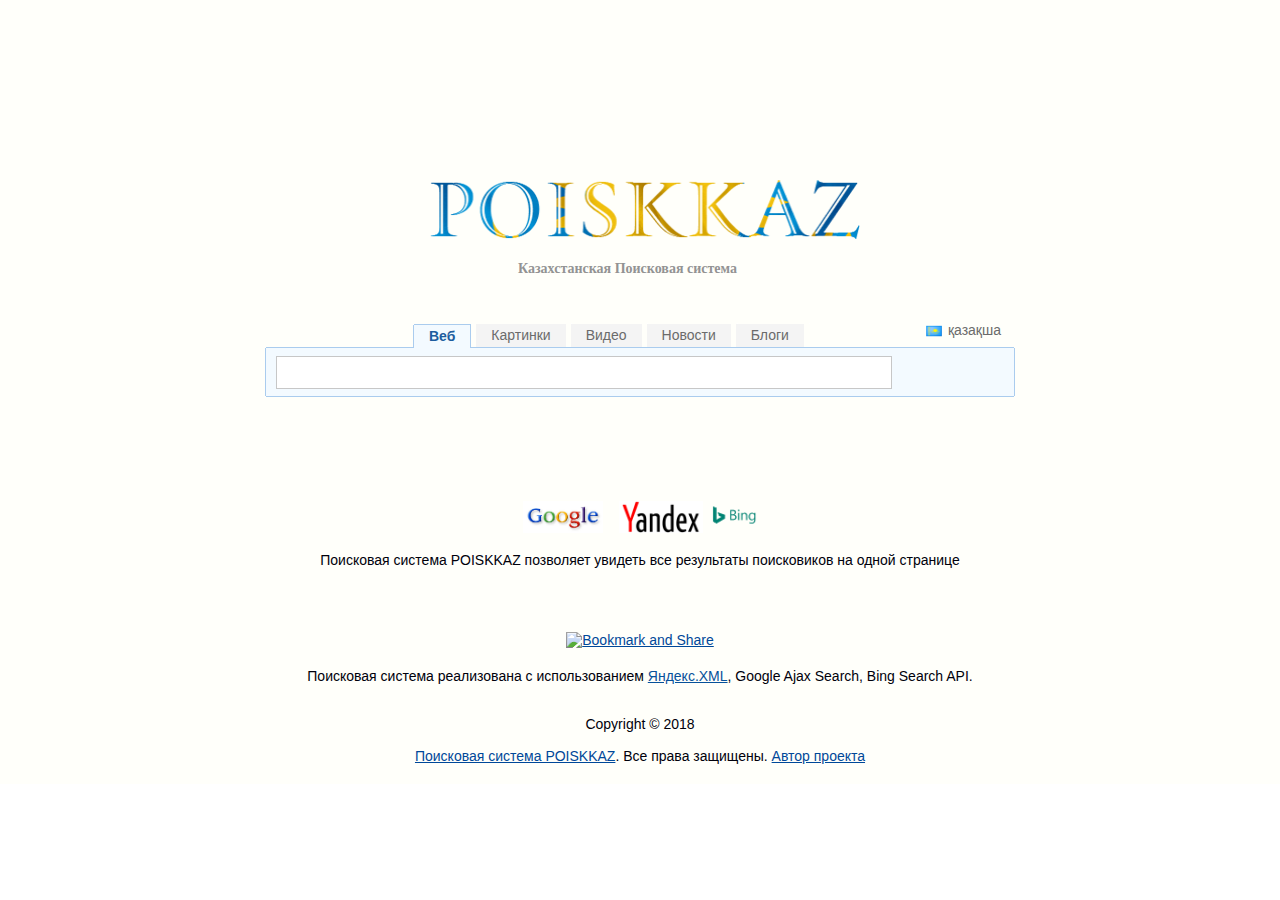
==== commit 40581767: "qqq" ====
--- a/index.html
+++ b/index.html
@@ -30,36 +30,60 @@
 
 </div><br><br>
 
+<ul class="tab2" id="tab2">
+<div id="glob">
+<div id='stz'>
+ <li class="active" id="web">
+ 
+
+ <a href="#" onClick="ts2('web');return false;"><b class="rx"></b>Веб<b class="ra"></b></a></li>
+ <li id="images"><a href="#" onClick="ts2('images');return false;" ><b class="rx"></b>Картинки<b class="ra2"></b></a></li>
+ <li id="video"><a  href="#" onClick="ts2('video');return false;"><b class="rx"></b>Видео<b class="ra3"></b></a></li>
+ <li id="news"><a  href="#" onClick="ts2('news');return false;"><b class="rx"></b>Новости<b class="ra4"></b></a></li>
+ <li id="blogs"><a  href="#" onClick="ts2('blogs');return false;"><b class="rx"></b>Блоги<b class="ra5"></b></a></li>
+</div>
+<div style="position:absolute;margin-left:500px;"><a href="#" target="_self" style='border:0px;' onClick="alert('Казахский язык скоро будет доступен!');return false"><img src="k.png" width=18 height=14 style="margin-bottom:-3px;margin-right:1px;" /> қазақша</a></div>
+ </div>
+ 
+ 
+</ul>
+
 
 <div id="rounded-box-3">
-   <script>
-  (function() {
-    var cx = '005321664713073285919:gn9alfare9e';
-    var gcse = document.createElement('script');
-    gcse.type = 'text/javascript';
-    gcse.async = true;
-    gcse.src = 'https://cse.google.com/cse.js?cx=' + cx;
-    var s = document.getElementsByTagName('script')[0];
-    s.parentNode.insertBefore(gcse, s);
-  })();
-</script>
-<gcse:search></gcse:search></div>
+    <b class="r1"></b>
+    <div class="inner-box">
    
+   <div id="options">&nbsp;<input type="checkbox" id="oscroll" value="0" onClick="set_opt('oscroll');" > автоскролл страницы<br />
+&nbsp;<input type="checkbox" id="odebug" value="0" onClick="set_opt('odebug');"> подсказки набора<div align=right style='padding-top:2px'>
+ 
+  <a href='#' style='font-size:11px;color:#9A9A9A;' onClick="shown('options');return false;">скрыть</a></div></div>
    
-  <div style="display:none"><div id="seq" align="center">
+   <div id="pol">
+    <table width="100%" height="90" border="0" cellspacing="0" cellpadding="0">
+    <tr>
+
+      <td><form name="form" action="#" onSubmit="search();return false;" style="margin:0;">
+<input type="hidden" id="type" name="type" value="web" />
+
+
+					<input type="text" id="q" name="q" value="" autocomplete="off" /> 
 					
-  <script>
-  (function() {
-    var cx = '005321664713073285919:gn9alfare9e';
-    var gcse = document.createElement('script');
-    gcse.type = 'text/javascript';
-    gcse.async = true;
-    gcse.src = 'https://cse.google.com/cse.js?cx=' + cx;
-    var s = document.getElementsByTagName('script')[0];
-    s.parentNode.insertBefore(gcse, s);
-  })();
-</script>
-<gcse:searchresults-only></gcse:searchresults-only>
+				<ul id="debug" class="debug" style="display:none;" onMouseOver="rep()"></ul>	
+					
+
+					
+</td>
+    </tr>
+  </table>
+  <div style="display:none"><div id="seq" align=center>
+					
+  <input type="radio" name="ste" value="ym" onChange="im(this.value)" onClick="im(this.value)" checked> <span id="pp">Умный</span>
+					<input type="radio" id="gq" name="ste" value="google" onChange="im(this.value)" onClick="im(this.value)"> <span id="pp">Google</span>
+					<input type="radio" name="ste" value="yandex" onChange="im(this.value)" onClick="im(this.value)"> <span id="pp">Яндекс</span>
+					
+					<input type="radio" name="ste" value="bing" onChange="im(this.value)" onClick="im(this.value)"> <span id="pp">Bing</span></div>
+				</div>
+  <input type="submit" id="x" value="   " />
 </div>
     </div>
     <b class="r1"></b>
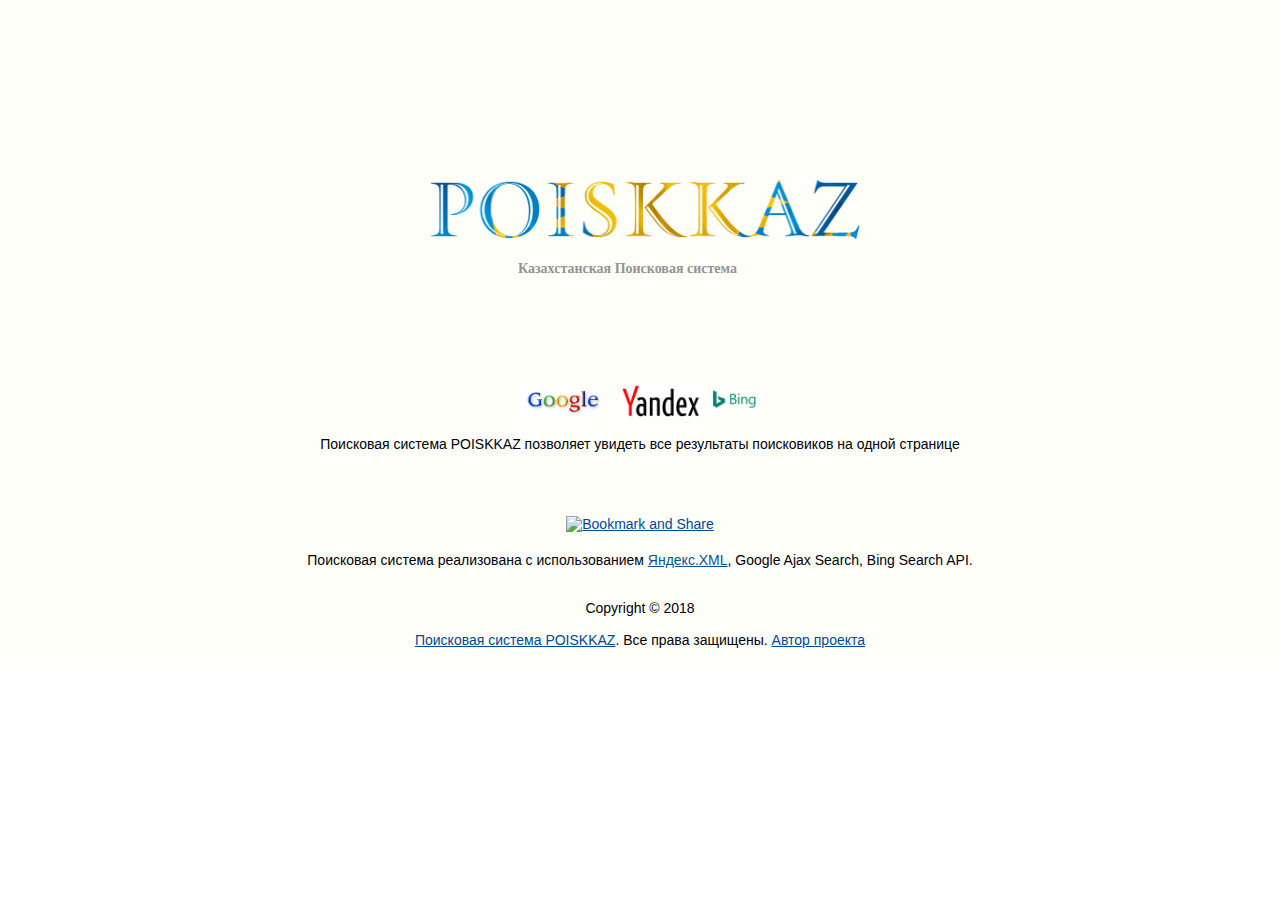
==== commit 0190a729: "init commit" ====
--- a/index.html
+++ b/index.html
@@ -30,60 +30,36 @@
 
 </div><br><br>
 
-<ul class="tab2" id="tab2">
-<div id="glob">
-<div id='stz'>
- <li class="active" id="web">
- 
-
- <a href="#" onClick="ts2('web');return false;"><b class="rx"></b>Веб<b class="ra"></b></a></li>
- <li id="images"><a href="#" onClick="ts2('images');return false;" ><b class="rx"></b>Картинки<b class="ra2"></b></a></li>
- <li id="video"><a  href="#" onClick="ts2('video');return false;"><b class="rx"></b>Видео<b class="ra3"></b></a></li>
- <li id="news"><a  href="#" onClick="ts2('news');return false;"><b class="rx"></b>Новости<b class="ra4"></b></a></li>
- <li id="blogs"><a  href="#" onClick="ts2('blogs');return false;"><b class="rx"></b>Блоги<b class="ra5"></b></a></li>
-</div>
-<div style="position:absolute;margin-left:500px;"><a href="#" target="_self" style='border:0px;' onClick="alert('Казахский язык скоро будет доступен!');return false"><img src="k.png" width=18 height=14 style="margin-bottom:-3px;margin-right:1px;" /> қазақша</a></div>
- </div>
- 
- 
-</ul>
-
 
 <div id="rounded-box-3">
-    <b class="r1"></b>
-    <div class="inner-box">
+   <script>
+  (function() {
+    var cx = '005321664713073285919:gn9alfare9e';
+    var gcse = document.createElement('script');
+    gcse.type = 'text/javascript';
+    gcse.async = true;
+    gcse.src = 'https://cse.google.com/cse.js?cx=' + cx;
+    var s = document.getElementsByTagName('script')[0];
+    s.parentNode.insertBefore(gcse, s);
+  })();
+</script>
+<gcse:search></gcse:search></div>
    
-   <div id="options">&nbsp;<input type="checkbox" id="oscroll" value="0" onClick="set_opt('oscroll');" > автоскролл страницы<br />
-&nbsp;<input type="checkbox" id="odebug" value="0" onClick="set_opt('odebug');"> подсказки набора<div align=right style='padding-top:2px'>
- 
-  <a href='#' style='font-size:11px;color:#9A9A9A;' onClick="shown('options');return false;">скрыть</a></div></div>
    
-   <div id="pol">
-    <table width="100%" height="90" border="0" cellspacing="0" cellpadding="0">
-    <tr>
-
-      <td><form name="form" action="#" onSubmit="search();return false;" style="margin:0;">
-<input type="hidden" id="type" name="type" value="web" />
-
-
-					<input type="text" id="q" name="q" value="" autocomplete="off" /> 
+  <div style="display:none"><div id="seq" align="center">
 					
-				<ul id="debug" class="debug" style="display:none;" onMouseOver="rep()"></ul>	
-					
-
-					
-</td>
-    </tr>
-  </table>
-  <div style="display:none"><div id="seq" align=center>
-					
-  <input type="radio" name="ste" value="ym" onChange="im(this.value)" onClick="im(this.value)" checked> <span id="pp">Умный</span>
-					<input type="radio" id="gq" name="ste" value="google" onChange="im(this.value)" onClick="im(this.value)"> <span id="pp">Google</span>
-					<input type="radio" name="ste" value="yandex" onChange="im(this.value)" onClick="im(this.value)"> <span id="pp">Яндекс</span>
-					
-					<input type="radio" name="ste" value="bing" onChange="im(this.value)" onClick="im(this.value)"> <span id="pp">Bing</span></div>
-				</div>
-  <input type="submit" id="x" value="   " />
+  <script>
+  (function() {
+    var cx = '005321664713073285919:gn9alfare9e';
+    var gcse = document.createElement('script');
+    gcse.type = 'text/javascript';
+    gcse.async = true;
+    gcse.src = 'https://cse.google.com/cse.js?cx=' + cx;
+    var s = document.getElementsByTagName('script')[0];
+    s.parentNode.insertBefore(gcse, s);
+  })();
+</script>
+<gcse:searchresults-only></gcse:searchresults-only>
 </div>
     </div>
     <b class="r1"></b>
